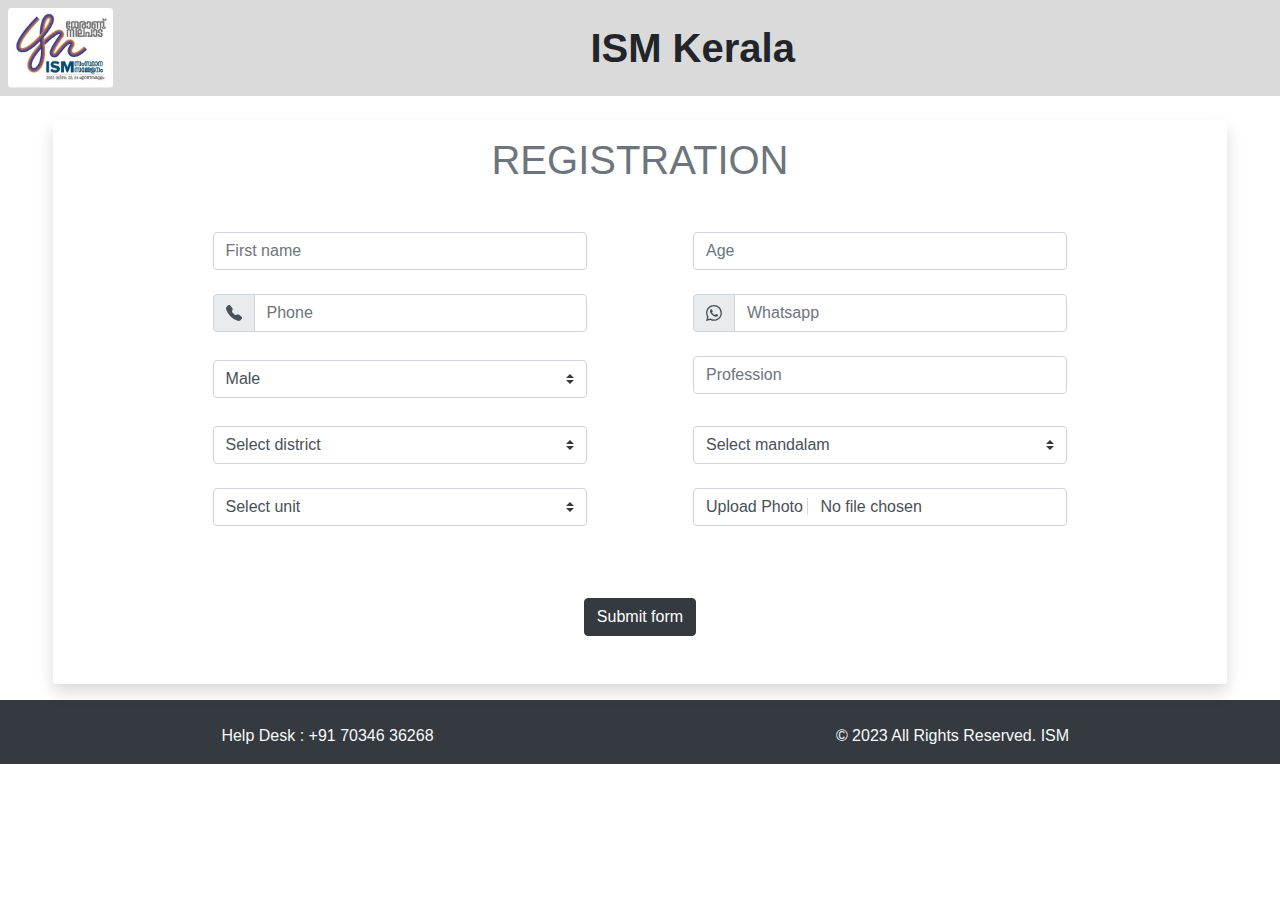
==== index.html @ 3dd4a57a "first commit" ====
<!DOCTYPE html>
<html lang="en">

<head>
  <meta charset="UTF-8" />
  <meta name="viewport" content="width=device-width, initial-scale=1.0" />
  <title>ISM kerala</title>
  <!-- Include Bootstrap CSS -->
  <link href="https://maxcdn.bootstrapcdn.com/bootstrap/4.5.2/css/bootstrap.min.css" rel="stylesheet" />
  <!-- Include Cropper.js CSS -->
  <link href="https://cdnjs.cloudflare.com/ajax/libs/cropperjs/1.5.12/cropper.min.css" rel="stylesheet" />
  <link rel="stylesheet" href="statics/style.css">
  <link rel="stylesheet" href="//cdn.jsdelivr.net/npm/alertifyjs@1.13.1/build/css/alertify.min.css" />
</head>

<body>
  <div class="col-12 main container-fluid row justify-content-center p-0 m-0">
    <header class="header container-fluid row p-2 m-0">
      <img src="statics/ismog.jpg" class="p-0 m-0 col-md-1 rounded" alt="" srcset="" style="max-height: 90px;">
      <div class="col-11 container text-center p-3 d-none d-md-block ">
        <h1 class="p-0 m-0 font-weight-bold">ISM Kerala</h1>
      </div>
    </header>
    <div class="container col-11 row justify-content-center  p-0 m-0 rounded shadow mt-4 ">
      <header class="container row col-10 justify-content-center text-secondary border-dark my-3">
        <h1>REGISTRATION</h1>
      </header>
      <div class="col-12 row container justify-content-center  mt-4">

        <form>
          <div class="form-row justify-content-center">

            <!-- name -->
            <div class=" mb-4 col-md-4 mr-md-5">
              <input type="text" class="form-control" id="validationDefault01" placeholder="First name" required>
            </div>

            <!-- age -->
            <div class=" mb-4 col-md-4 ml-md-5">
              <input type="number" class="form-control" id="validationDefault02" placeholder="Age" required>
            </div>

            <!-- phone -->
            <div class=" mb-4 col-md-4 mr-md-5">
              <div class="input-group">
                <div class="input-group-prepend">
                  <span class="input-group-text" id="inputGroupPrepend2">
                    <svg xmlns="http://www.w3.org/2000/svg" width="16" height="16" fill="currentColor"
                      class="bi bi-telephone-fill" viewBox="0 0 16 16">
                      <path fill-rule="evenodd"
                        d="M1.885.511a1.745 1.745 0 0 1 2.61.163L6.29 2.98c.329.423.445.974.315 1.494l-.547 2.19a.678.678 0 0 0 .178.643l2.457 2.457a.678.678 0 0 0 .644.178l2.189-.547a1.745 1.745 0 0 1 1.494.315l2.306 1.794c.829.645.905 1.87.163 2.611l-1.034 1.034c-.74.74-1.846 1.065-2.877.702a18.634 18.634 0 0 1-7.01-4.42 18.634 18.634 0 0 1-4.42-7.009c-.362-1.03-.037-2.137.703-2.877L1.885.511z" />
                    </svg>
                  </span>
                </div>
                <input type="text" class="form-control" id="validationDefaultUsername" placeholder="Phone"
                  aria-describedby="inputGroupPrepend2" required>
              </div>
            </div>

            <!-- whatsapp -->
            <div class=" mb-4 col-md-4 ml-md-5">
              <div class="input-group">
                <div class="input-group-prepend">
                  <span class="input-group-text" id="inputGroupPrepend2">
                    <svg xmlns="http://www.w3.org/2000/svg" width="16" height="16" fill="currentColor"
                      class="bi bi-whatsapp" viewBox="0 0 16 16">
                      <path
                        d="M13.601 2.326A7.854 7.854 0 0 0 7.994 0C3.627 0 .068 3.558.064 7.926c0 1.399.366 2.76 1.057 3.965L0 16l4.204-1.102a7.933 7.933 0 0 0 3.79.965h.004c4.368 0 7.926-3.558 7.93-7.93A7.898 7.898 0 0 0 13.6 2.326zM7.994 14.521a6.573 6.573 0 0 1-3.356-.92l-.24-.144-2.494.654.666-2.433-.156-.251a6.56 6.56 0 0 1-1.007-3.505c0-3.626 2.957-6.584 6.591-6.584a6.56 6.56 0 0 1 4.66 1.931 6.557 6.557 0 0 1 1.928 4.66c-.004 3.639-2.961 6.592-6.592 6.592zm3.615-4.934c-.197-.099-1.17-.578-1.353-.646-.182-.065-.315-.099-.445.099-.133.197-.513.646-.627.775-.114.133-.232.148-.43.05-.197-.1-.836-.308-1.592-.985-.59-.525-.985-1.175-1.103-1.372-.114-.198-.011-.304.088-.403.087-.088.197-.232.296-.346.1-.114.133-.198.198-.33.065-.134.034-.248-.015-.347-.05-.099-.445-1.076-.612-1.47-.16-.389-.323-.335-.445-.34-.114-.007-.247-.007-.38-.007a.729.729 0 0 0-.529.247c-.182.198-.691.677-.691 1.654 0 .977.71 1.916.81 2.049.098.133 1.394 2.132 3.383 2.992.47.205.84.326 1.129.418.475.152.904.129 1.246.08.38-.058 1.171-.48 1.338-.943.164-.464.164-.86.114-.943-.049-.084-.182-.133-.38-.232z" />
                    </svg>
                  </span>
                </div>
                <input type="text" class="form-control" id="validationDefaultUsername" placeholder="Whatsapp"
                  aria-describedby="inputGroupPrepend2" required>
              </div>
            </div>

            <!-- geneter -->
            <div class="mb-4 col-md-4 mr-md-5">
              <select class="custom-select my-1 mr-sm-2" id="inlineFormCustomSelectPref">
                <option value="1">Male</option>
                <option value="2">Female</option>
              </select>
            </div>


            <!-- profession -->
            <div class=" mb-4 col-md-4 ml-md-5">
              <input type="text" class="form-control" id="validationDefault01"  list="profession" placeholder="Profession" required>
            </div>


            <!-- district -->
            <div class="mb-4 col-md-4 mr-md-5">
              <select class="custom-select " name="district" onchange="fillmandalam()" id="district">
                <option value="" disabled selected>Select district</option>
                  <option value="KASARGOD">KASARGOD</option>
                  <option value="KANNUR">KANNUR</option>
                  <option value="WAYANAD">WAYANAD</option>
                  <option value="KOZHIKODE-NORTH">KOZHIKODE-NORTH</option>
                  <option value="KOZHIKODE-SOUTH">KOZHIKODE-SOUTH</option>
                  <option value="MALAPPURAM-EAST">MALAPPURAM-EAST</option>
                  <option value="MALAPPURAM-WEST">MALAPPURAM-WEST</option>
                  <option value="PALAKKAD">PALAKKAD</option>
                  <option value="THRISSUR">THRISSUR</option>
                  <option value="ERNAKULAM">ERNAKULAM</option>
                  <option value="IDUKKI">IDUKKI</option>
                  <option value="KOTTAYAM">KOTTAYAM</option>
                  <option value="ALAPPUZHA">ALAPPUZHA</option>
                  <option value="PATHANAMTHITTA">PATHANAMTHITTA</option>
                  <option value="KOLLAM">KOLLAM</option>
                  <option value="THIRUVANANTHAPURAM">THIRUVANANTHAPURAM</option>
              </select>
            </div>

             <!-- mandalam -->
             <div class="mb-4 col-md-4 ml-md-5">
              <select class="custom-select " name="mandalam" id="mandalam" onchange="fillunit()"  onclick="topalert('district')">
                <option value="" disabled selected>Select mandalam</option>
              </select>
            </div>


            <!-- units -->
            <div class="mb-4 col-md-4 mr-md-5">
              <select class="custom-select " name="unit" id="unit" onclick="topalert('mandalam')">
                <option value="" disabled selected>Select unit</option>
              </select>
            </div>


            <!-- photo  -->
            <div class="mb-4 col-md-4 ml-md-5">
              <input class="form-control image-input" type="file" id="imageInput" accept="image/*">
            </div>

            <div class="col-12 container-fluid row justify-content-center p-0 m-0">
              <div class="col-12 container-fluid row justify-content-center">
                <canvas id="croppedCanvas"></canvas>
              </div>
            </div>

          </div>
      </div>

      <button class="btn btn-dark my-5" type="submit">Submit form</button>
      </form>

    </div>

    <footer class="container-fluid row justify-content-around mt-3 pt-3 bg-dark text-light">
      <div class="col-12 col-md-5 container row justify-content-center"><p class="mt-lg-2"><a href="tel:+917034636268" class="text-light text-decoration-none">Help Desk : +91 70346 36268</a></p></div>
      <div class="col-12 col-md-5 container row justify-content-center"><p class="mt-lg-2">© 2023 All Rights Reserved. ISM</p></div>
    </footer>

  </div>

  <!-- Cropping area -->
  <div id="cropModal" class="modal">
    <div class="modal-dialog modal-dialog-centered">
      <div class="modal-content">
        <div class="modal-header">
          <h5 class="modal-title">Crop Image</h5>
          <button type="button" class="close" data-dismiss="modal">&times;</button>
        </div>
        <div class="modal-body text-center">
          <div class="image-container">
            <img id="imageToCrop" src alt="Crop" class="img-fluid" />
          </div>
        </div>
        <div class="modal-footer">
          <button type="button" class="btn btn-secondary" data-dismiss="modal">Close</button>
          <button type="button" id="cropButton" class="btn btn-primary">Crop</button>
        </div>
      </div>
    </div>
  </div>

  <!-- Include Bootstrap JS and jQuery -->
  <script src="https://code.jquery.com/jquery-3.6.0.min.js"></script>
  <script src="https://maxcdn.bootstrapcdn.com/bootstrap/4.5.2/js/bootstrap.min.js"></script>
  <!-- Include Cropper.js -->
  <script src="https://cdnjs.cloudflare.com/ajax/libs/cropperjs/1.5.12/cropper.min.js"></script>

  <script src="./statics/main.js"></script>

  <datalist id="profession">
    <option value="Doctor">
    <option value="Engineer">
    <option value="Teacher">
    <option value="IT professional">
    <option value="Advocate">
    <option value="Business">
    <option value="Nurse">
    <option value="Accountant">
    <option value="Artist">
    <option value="Chef">
    <option value="Police officer">
    <option value="Architect">
    <option value="Journalist">
    <option value="Mechanic">
    <option value="Social worker">
    <option value="Self-Employed">
  </datalist>



  <!-- JavaScript -->
  <script src="//cdn.jsdelivr.net/npm/alertifyjs@1.13.1/build/alertify.min.js"></script>



</body>

</html>
---- statics/style.css ----
body {
  background: #ffffff;
}

.header {
  background-color: #dadada;
}

.image-input {
  display: block;
  margin: 0;
  cursor: pointer;
  
}

.image-input::before {
  content: "Upload Photo ";
  font-weight: 400;
 
  border-right: 1px solid #dadada;
  padding: 0;
  margin-right: 12px;
}

.image-input::-webkit-file-upload-button {
  display: none;
}

/* Style the notification text */
.alertify-notifier .ajs-message {
  font-weight: bold;
  color: white;
}
/* Style the notification background (optional) */
.alertify-notifier .ajs-message.ajs-error {
  background-color: red; /* Customize the background color */
}

.alertify-notifier.ajs-right .ajs-message.ajs-error {
  width: max-content; /* Adjust the maximum height as needed */
  border-radius: 5px;
}

/* Media query for smaller screens (phones) */
@media (max-width: 1000px) {
  /* Reduce the pop-up container size on smaller screens */
  .alertify-notifier.ajs-right .ajs-message.ajs-error {
    width: max-content; /* Adjust the maximum height as needed */
    font-size: 11px;
    font-weight: bolder;
    padding: 0.5;
    margin-left: 20px;
  }
}
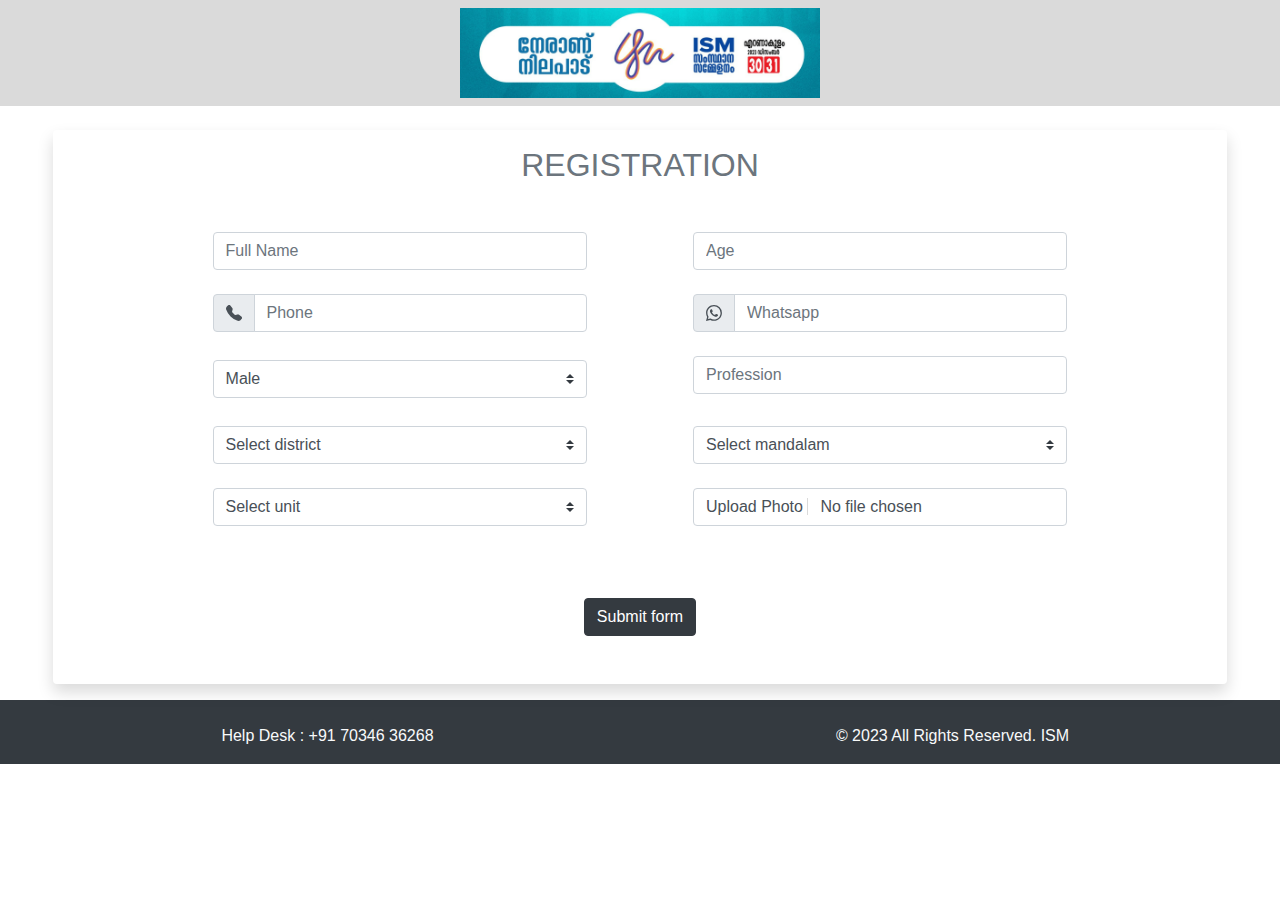
==== commit d699904e: "stbl" ====
--- a/index.html
+++ b/index.html
@@ -15,36 +15,33 @@
 
 <body>
   <div class="col-12 main container-fluid row justify-content-center p-0 m-0">
-    <header class="header container-fluid row p-2 m-0">
-      <img src="statics/ismog.jpg" class="p-0 m-0 col-md-1 rounded" alt="" srcset="" style="max-height: 90px;">
-      <div class="col-11 container text-center p-3 d-none d-md-block ">
-        <h1 class="p-0 m-0 font-weight-bold">ISM Kerala</h1>
-      </div>
+    <header class="header container-fluid row justify-content-center p-2 m-0" style="object-fit: contain;">
+      <img src="statics/baner.png" class="p-0 m-0 col rounded " alt="" srcset="" style="max-height: 90px; object-fit: contain;">
     </header>
-    <div class="container col-11 row justify-content-center  p-0 m-0 rounded shadow mt-4 ">
+    <div class="container col-11 row justify-content-center  p-0 m-0 rounded shadow mt-4 h-100">
       <header class="container row col-10 justify-content-center text-secondary border-dark my-3">
-        <h1>REGISTRATION</h1>
+        <h2>REGISTRATION</h2>
       </header>
       <div class="col-12 row container justify-content-center  mt-4">
 
-        <form>
+        <form  name="ismform">
           <div class="form-row justify-content-center">
 
             <!-- name -->
             <div class=" mb-4 col-md-4 mr-md-5">
-              <input type="text" class="form-control" id="validationDefault01" placeholder="First name" required>
+              <input type="text" class="form-control" id="name" name="Name" placeholder="Full Name"  required>
             </div>
 
             <!-- age -->
             <div class=" mb-4 col-md-4 ml-md-5">
-              <input type="number" class="form-control" id="validationDefault02" placeholder="Age" required>
+              <input type="number" class="form-control" id="age" name="Age" min="1" max="99" placeholder="Age"  required>
             </div>
 
             <!-- phone -->
             <div class=" mb-4 col-md-4 mr-md-5">
               <div class="input-group">
                 <div class="input-group-prepend">
-                  <span class="input-group-text" id="inputGroupPrepend2">
+                  <span class="input-group-text" id="phones">
                     <svg xmlns="http://www.w3.org/2000/svg" width="16" height="16" fill="currentColor"
                       class="bi bi-telephone-fill" viewBox="0 0 16 16">
                       <path fill-rule="evenodd"
@@ -52,8 +49,8 @@
                     </svg>
                   </span>
                 </div>
-                <input type="text" class="form-control" id="validationDefaultUsername" placeholder="Phone"
-                  aria-describedby="inputGroupPrepend2" required>
+                <input type="text" class="form-control" id="phone" name="Phone" placeholder="Phone"
+                  aria-describedby="phone" oninput="wtsapp()" onblur="validatenum('phone')"  required>
               </div>
             </div>
 
@@ -61,7 +58,7 @@
             <div class=" mb-4 col-md-4 ml-md-5">
               <div class="input-group">
                 <div class="input-group-prepend">
-                  <span class="input-group-text" id="inputGroupPrepend2">
+                  <span class="input-group-text" id="whatsapp">
                     <svg xmlns="http://www.w3.org/2000/svg" width="16" height="16" fill="currentColor"
                       class="bi bi-whatsapp" viewBox="0 0 16 16">
                       <path
@@ -69,37 +66,37 @@
                     </svg>
                   </span>
                 </div>
-                <input type="text" class="form-control" id="validationDefaultUsername" placeholder="Whatsapp"
-                  aria-describedby="inputGroupPrepend2" required>
+                <input type="text" class="form-control" id="whatspp" name="Whatsapp" onblur="validatenum('whatspp')" oninput="isnum('whatspp')" required  placeholder="Whatsapp"
+                  aria-describedby="whatsapp" >
               </div>
             </div>
 
             <!-- geneter -->
             <div class="mb-4 col-md-4 mr-md-5">
-              <select class="custom-select my-1 mr-sm-2" id="inlineFormCustomSelectPref">
-                <option value="1">Male</option>
-                <option value="2">Female</option>
+              <select class="custom-select my-1 mr-sm-2" name="Gender" id="genter" required>
+                <option value="Male">Male</option>
+                <option value="Female">Female</option>
               </select>
             </div>
 
 
             <!-- profession -->
             <div class=" mb-4 col-md-4 ml-md-5">
-              <input type="text" class="form-control" id="validationDefault01"  list="profession" placeholder="Profession" required>
+              <input type="text" class="form-control" id="profession" name="Profession" list="pros" placeholder="Profession"  required>
             </div>
 
 
             <!-- district -->
             <div class="mb-4 col-md-4 mr-md-5">
-              <select class="custom-select " name="district" onchange="fillmandalam()" id="district">
+              <select class="custom-select " name="District" onchange="fillmandalam()" id="district" required>
                 <option value="" disabled selected>Select district</option>
                   <option value="KASARGOD">KASARGOD</option>
                   <option value="KANNUR">KANNUR</option>
                   <option value="WAYANAD">WAYANAD</option>
-                  <option value="KOZHIKODE-NORTH">KOZHIKODE-NORTH</option>
-                  <option value="KOZHIKODE-SOUTH">KOZHIKODE-SOUTH</option>
-                  <option value="MALAPPURAM-EAST">MALAPPURAM-EAST</option>
-                  <option value="MALAPPURAM-WEST">MALAPPURAM-WEST</option>
+                  <option value="KOZHIKODE_NORTH">KOZHIKODE_NORTH</option>
+                  <option value="KOZHIKODE_SOUTH">KOZHIKODE_SOUTH</option>
+                  <option value="MALAPPURAM_EAST">MALAPPURAM_EAST</option>
+                  <option value="MALAPPURAM_WEST">MALAPPURAM_WEST</option>
                   <option value="PALAKKAD">PALAKKAD</option>
                   <option value="THRISSUR">THRISSUR</option>
                   <option value="ERNAKULAM">ERNAKULAM</option>
@@ -114,7 +111,7 @@
 
              <!-- mandalam -->
              <div class="mb-4 col-md-4 ml-md-5">
-              <select class="custom-select " name="mandalam" id="mandalam" onchange="fillunit()"  onclick="topalert('district')">
+              <select class="custom-select " name="Mandalam" id="mandalam" onchange="fillunit()"  onclick="topalert('district')" required>
                 <option value="" disabled selected>Select mandalam</option>
               </select>
             </div>
@@ -122,7 +119,7 @@
 
             <!-- units -->
             <div class="mb-4 col-md-4 mr-md-5">
-              <select class="custom-select " name="unit" id="unit" onclick="topalert('mandalam')">
+              <select class="custom-select " name="Unit" id="unit" onclick="topalert('mandalam')" required>
                 <option value="" disabled selected>Select unit</option>
               </select>
             </div>
@@ -130,10 +127,10 @@
 
             <!-- photo  -->
             <div class="mb-4 col-md-4 ml-md-5">
-              <input class="form-control image-input" type="file" id="imageInput" accept="image/*">
-            </div>
-
-            <div class="col-12 container-fluid row justify-content-center p-0 m-0">
+              <input class="form-control image-input" type="file" id="imageInput" accept="image/*" required>
+            </div>
+
+            <div class="col-12 container-fluid row justify-content-center p-0 m-0 ">
               <div class="col-12 container-fluid row justify-content-center">
                 <canvas id="croppedCanvas"></canvas>
               </div>
@@ -164,7 +161,7 @@
         </div>
         <div class="modal-body text-center">
           <div class="image-container">
-            <img id="imageToCrop" src alt="Crop" class="img-fluid" />
+            <img id="imageToCrop" src alt="Crop" class="img-fluid"/>
           </div>
         </div>
         <div class="modal-footer">
@@ -175,6 +172,10 @@
     </div>
   </div>
 
+
+  <!-- JavaScript -->
+  <script src="https://cdn.jsdelivr.net/npm/sweetalert2@11"></script>
+  <script src="//cdn.jsdelivr.net/npm/alertifyjs@1.13.1/build/alertify.min.js"></script>
   <!-- Include Bootstrap JS and jQuery -->
   <script src="https://code.jquery.com/jquery-3.6.0.min.js"></script>
   <script src="https://maxcdn.bootstrapcdn.com/bootstrap/4.5.2/js/bootstrap.min.js"></script>
@@ -183,7 +184,7 @@
 
   <script src="./statics/main.js"></script>
 
-  <datalist id="profession">
+  <datalist id="pros">
     <option value="Doctor">
     <option value="Engineer">
     <option value="Teacher">
@@ -200,15 +201,10 @@
     <option value="Mechanic">
     <option value="Social worker">
     <option value="Self-Employed">
+    <option value="Other">
   </datalist>
 
 
-
-  <!-- JavaScript -->
-  <script src="//cdn.jsdelivr.net/npm/alertifyjs@1.13.1/build/alertify.min.js"></script>
-
-
-
 </body>
 
 </html>--- a/statics/style.css
+++ b/statics/style.css
@@ -41,6 +41,27 @@
   border-radius: 5px;
 }
 
+
+#cropModal {
+  max-height: 89vh; /* Set your desired maximum height for the modal */
+  overflow-y: auto;
+}
+
+.image-container {
+  max-width: 80%; /* Set your desired maximum width for the cropping area */
+  max-height: 67vh; /* Set your desired maximum height for the cropping area */
+  margin: 0 auto;
+}
+
+#imageToCrop {
+  max-width: 100%;
+  max-height: 100%;
+  display: block;
+  margin: 0 auto;
+}
+
+
+
 /* Media query for smaller screens (phones) */
 @media (max-width: 1000px) {
   /* Reduce the pop-up container size on smaller screens */
@@ -51,6 +72,9 @@
     padding: 0.5;
     margin-left: 20px;
   }
+
+
+  
 }
 
 
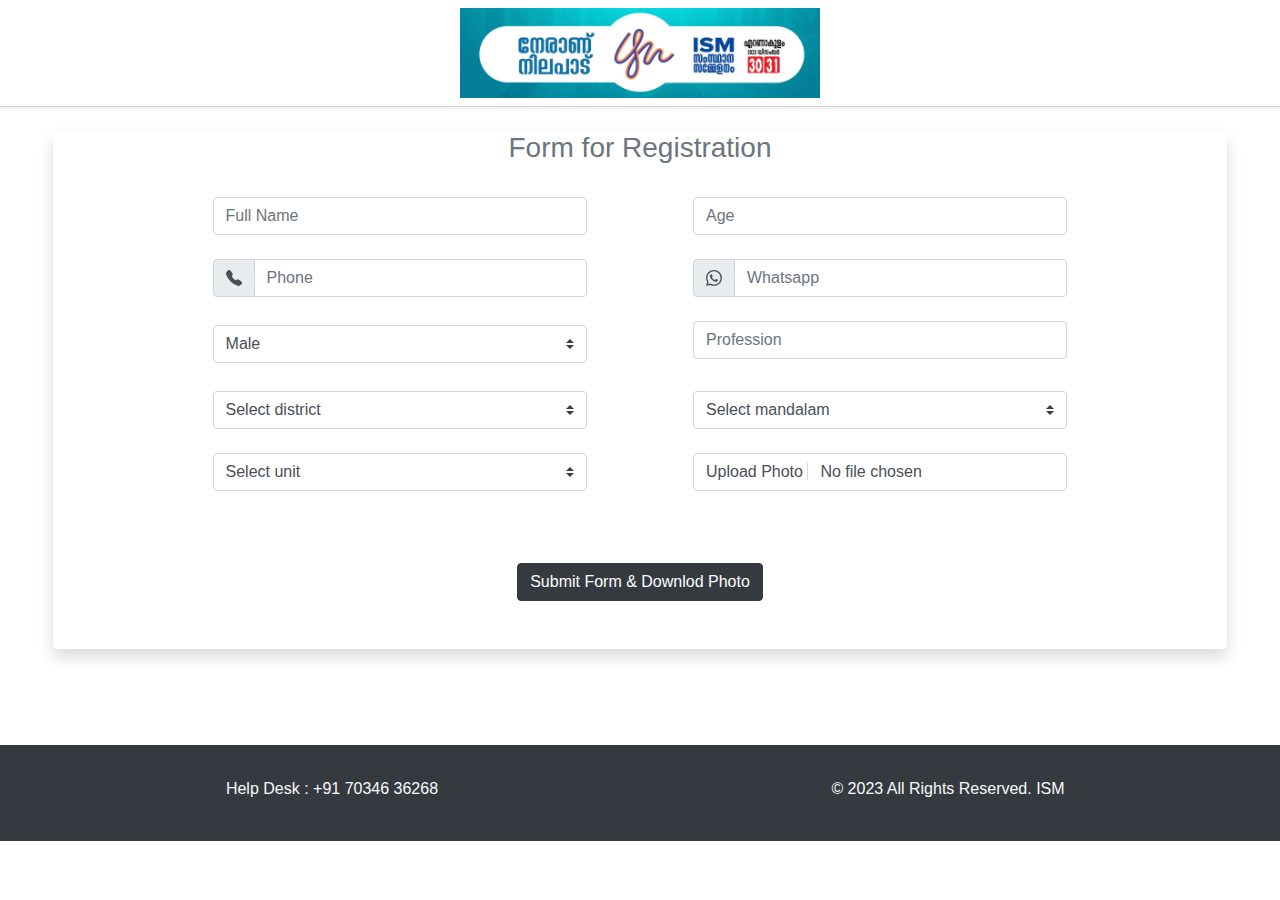
==== commit 552e5399: "stable" ====
--- a/index.html
+++ b/index.html
@@ -14,17 +14,17 @@
 </head>
 
 <body>
-  <div class="col-12 main container-fluid row justify-content-center p-0 m-0">
-    <header class="header container-fluid row justify-content-center p-2 m-0" style="object-fit: contain;">
+  <div class="col-12 main container-fluid row justify-content-center p-0 m-0" >
+    <header class="header shadow-sm container-fluid row justify-content-center p-2 m-0" style="object-fit: contain;">
       <img src="statics/baner.png" class="p-0 m-0 col rounded " alt="" srcset="" style="max-height: 90px; object-fit: contain;">
     </header>
-    <div class="container col-11 row justify-content-center  p-0 m-0 rounded shadow mt-4 h-100">
-      <header class="container row col-10 justify-content-center text-secondary border-dark my-3">
-        <h2>REGISTRATION</h2>
+    <div class="container col-11 row justify-content-center  p-0 m-0 mb-lg-5 rounded shadow mt-4" >
+      <header class="container row col-10 justify-content-center text-secondary border-dark my-0">
+        <h3>Form for Registration</h3>
       </header>
       <div class="col-12 row container justify-content-center  mt-4">
 
-        <form  name="ismform">
+        <form  name="ismform" enctype="multipart/form-data">
           <div class="form-row justify-content-center">
 
             <!-- name -->
@@ -34,7 +34,7 @@
 
             <!-- age -->
             <div class=" mb-4 col-md-4 ml-md-5">
-              <input type="number" class="form-control" id="age" name="Age" min="1" max="99" placeholder="Age"  required>
+              <input type="number" class="form-control" id="age" name="Age" min="1" max="99" placeholder="Age" oninput="isage()" required>
             </div>
 
             <!-- phone -->
@@ -49,7 +49,7 @@
                     </svg>
                   </span>
                 </div>
-                <input type="text" class="form-control" id="phone" name="Phone" placeholder="Phone"
+                <input type="text" class="form-control" maxlength="10" minlength="10" id="phone" name="Phone" placeholder="Phone"
                   aria-describedby="phone" oninput="wtsapp()" onblur="validatenum('phone')"  required>
               </div>
             </div>
@@ -66,7 +66,7 @@
                     </svg>
                   </span>
                 </div>
-                <input type="text" class="form-control" id="whatspp" name="Whatsapp" onblur="validatenum('whatspp')" oninput="isnum('whatspp')" required  placeholder="Whatsapp"
+                <input type="text" class="form-control" maxlength="10" minlength="10" id="whatspp" name="Whatsapp" onblur="validatenum('whatspp')" oninput="isnum('whatspp')" required  placeholder="Whatsapp"
                   aria-describedby="whatsapp" >
               </div>
             </div>
@@ -127,7 +127,7 @@
 
             <!-- photo  -->
             <div class="mb-4 col-md-4 ml-md-5">
-              <input class="form-control image-input" type="file" id="imageInput" accept="image/*" required>
+              <input class="form-control image-input" name="Photo" type="file" id="imageInput" accept="image/*" required>
             </div>
 
             <div class="col-12 container-fluid row justify-content-center p-0 m-0 ">
@@ -139,12 +139,12 @@
           </div>
       </div>
 
-      <button class="btn btn-dark my-5" type="submit">Submit form</button>
+      <button class="btn btn-dark my-5" type="submit">Submit Form & Downlod Photo</button>
       </form>
 
     </div>
 
-    <footer class="container-fluid row justify-content-around mt-3 pt-3 bg-dark text-light">
+    <footer class="container-fluid row justify-content-around mt-3 mt-lg-5 p-lg-4 pt-3 bg-dark text-light">
       <div class="col-12 col-md-5 container row justify-content-center"><p class="mt-lg-2"><a href="tel:+917034636268" class="text-light text-decoration-none">Help Desk : +91 70346 36268</a></p></div>
       <div class="col-12 col-md-5 container row justify-content-center"><p class="mt-lg-2">© 2023 All Rights Reserved. ISM</p></div>
     </footer>
--- a/statics/style.css
+++ b/statics/style.css
@@ -3,7 +3,8 @@
 }
 
 .header {
-  background-color: #dadada;
+  background-color: #ffffff;
+  border-bottom: solid 0.1px #d2d2d2 ;
 }
 
 .image-input {
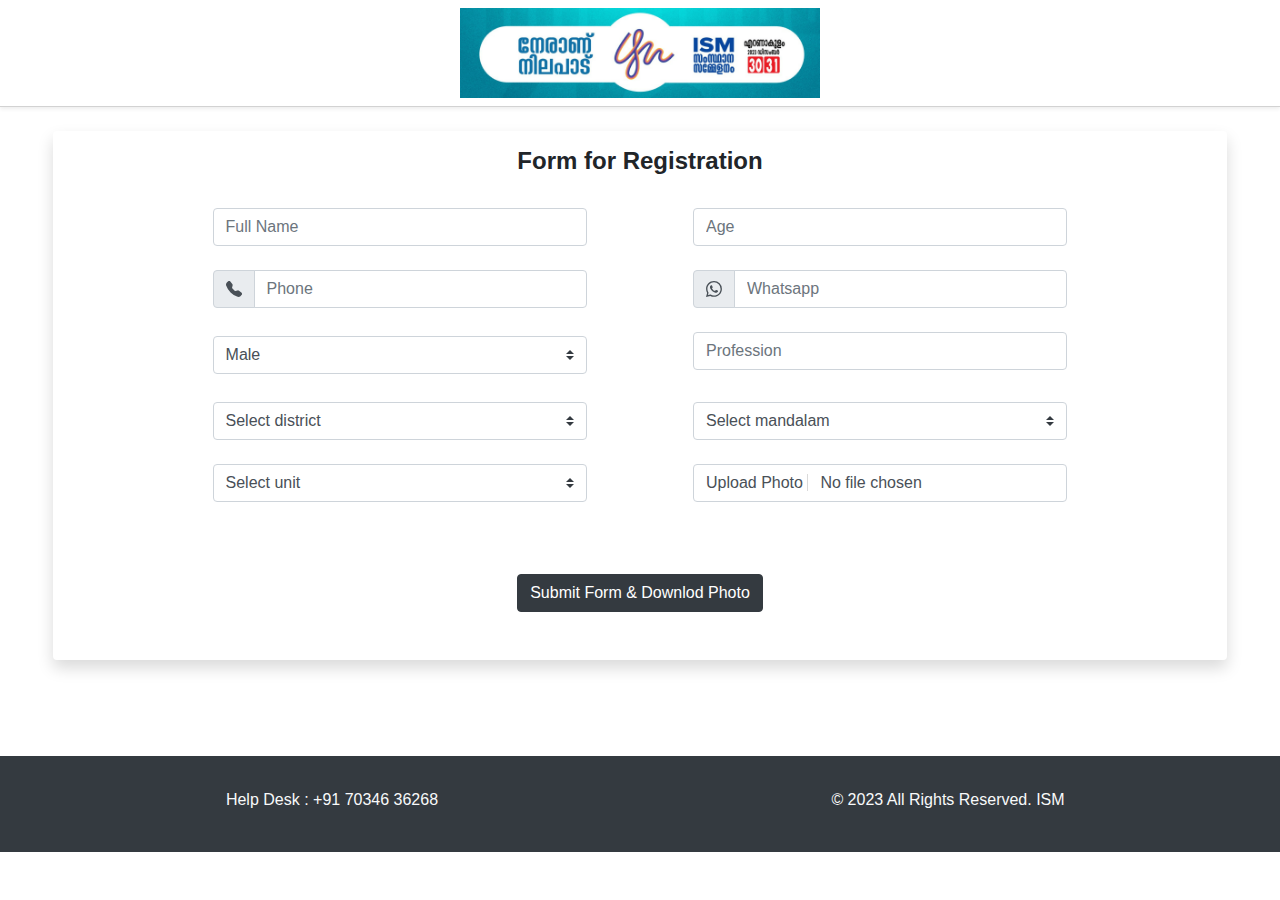
==== commit 0ffa2f28: "may be last" ====
--- a/index.html
+++ b/index.html
@@ -18,9 +18,10 @@
     <header class="header shadow-sm container-fluid row justify-content-center p-2 m-0" style="object-fit: contain;">
       <img src="statics/baner.png" class="p-0 m-0 col rounded " alt="" srcset="" style="max-height: 90px; object-fit: contain;">
     </header>
-    <div class="container col-11 row justify-content-center  p-0 m-0 mb-lg-5 rounded shadow mt-4" >
-      <header class="container row col-10 justify-content-center text-secondary border-dark my-0">
-        <h3>Form for Registration</h3>
+    <div class="container col-11 row justify-content-center  px-0 pt-3 m-0 mb-lg-5 rounded shadow mt-4" >
+      <header class="container row col-12 justify-content-center  border-dark my-0">
+        <h4 class="font-weight-bolder">Form for Registration</h4>
+       
       </header>
       <div class="col-12 row container justify-content-center  mt-4">
 
--- a/statics/style.css
+++ b/statics/style.css
@@ -79,3 +79,13 @@
 }
 
 
+
+
+
+
+
+/* CSS for rounding the cropped area to make it circular */
+.cropper-view-box,
+.cropper-face {
+  border-radius: 50%;
+}
